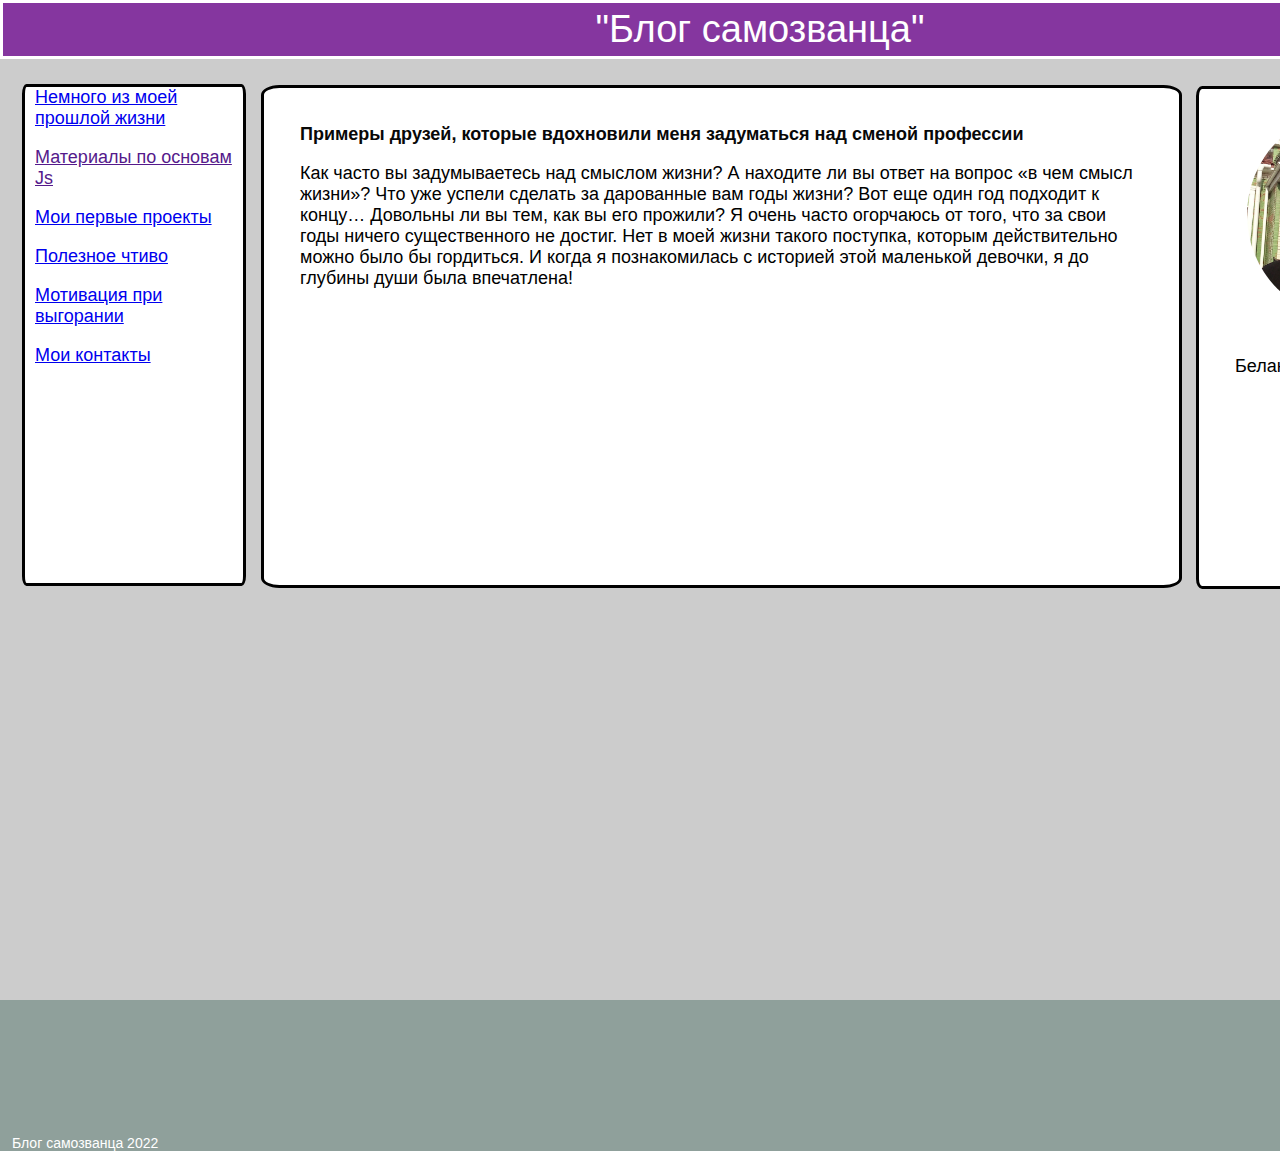
==== my first site/index.html @ dedb8ea8 "new project" ====
<!DOCTYPE html>
<html>
<head>
    <meta charset="UTF-8">
    <title>Мой путь от строителя в разработчики!</title>
    <link rel="stylesheet" href="myfs.css">


</head>
<body>
<div class="container">
    <div class="header">"Блог самозванца"</div>
    <div class="sidebar">
        <a target="_blank" href="http:/www.google.com">Немного из моей прошлой жизни</a>
        <p><a href="">Материалы по основам Js</a></p>
        <p><a href="#">Мои первые проекты</a></p>
        <p><a href="#">Полезное чтиво</a></p>
        <p><a href="#">Мотивация при выгорании</a></p>
        <p><a href="#">Мои контакты</a></p>
    </div>
    <div class="content">
        <h2>Примеры друзей, которые вдохновили меня задуматься над сменой профессии</h2>
        <p>
            Как часто вы задумываетесь над смыслом жизни?
            А находите ли вы ответ на вопрос «в чем смысл жизни»?
            Что уже успели сделать за дарованные вам годы жизни?
            Вот еще один год подходит к концу… Довольны ли вы тем, как вы его прожили?
            Я очень часто огорчаюсь от того, что за свои годы ничего существенного
            не достиг. Нет в моей жизни такого поступка, которым действительно
            можно было бы гордиться. И когда я познакомилась с историей этой
            маленькой девочки, я до глубины души была впечатлена!
        </p>
    </div>
    <div class="menubar">
        <img class="avatar" src="img/andry.jpg" alt="hjk">
        <p>Белан Андрей 31 год
        </p>
    </div>
    <div class="footer">Блог самозванца 2022</div>
</div>
</body>
</html>
---- my first site/myfs.css ----
body,
html {
    margin:0;
    padding:0;
    color:#000;
    font: 13pt Arial, Helvetica, sans-serif; /* Шрифт теста */
    font-size: 18px;
    background: #8fa09b;
}

h2 {
    display: block;
    font-size: 18px; /* Размер шрифта в заголовке */
    color: #080808; /* Цвет заголовка */
    margin-top: auto; /* Отступ сверху */
}
.container {
    width: 1520px; /* Ширина слоя */
    height: 1000px;
    background: #cccccc;
}
.header {
    border-style: solid;
    display: block;
    font-size: 38px; /* Размер текста в шапке */
    text-align: center; /* Выравнивание текст шапки по центру */
    padding: 5px; /* Отступы внутри блока шапки */
    background:#85369f; /* Цвет фона шапки */
    color: #fff; /* Цвет текста */
}
.sidebar {
    background-color:#ffffff;
    position: relative;
    left: 22px;
    top: 0;
    bottom: 58px;
    right: 243px;
    border-radius: 2%;
    border-style: solid;
    margin-top: 25px;
    width: 198px; /* Ширина блока */
    height: 496px;
    padding: 0 10px; /* Отступы внутри левого блока */
    float: left; /* Обтекание блока по правому краю */
}
.content {
    position: relative;
    left: 26px;
    top: 1px;
    bottom: 58px;
    right: 230px;
    border-style: solid;
    border-radius: 2%;
    margin-left: 235px; /* Отступ слева */
    margin-right: 11px;
    margin-top: 25px;
    margin-bottom: 45px;
    width:843px;
    height:425px;
    padding: 36px; /* Отступы внутри правого блока */
    background:#ffffff ; /* Цвет фонравого блока */
}
.menubar {
    background: #ffffff;
    position: relative;
    left: 961px;
    top: -546px;
    bottom: 58px;
    right: 230px;
    border-style: solid;
    border-radius: 2%;
    margin-left: 235px; /* Отступ слева */
    width:230px;
    height:425px;
    padding: 36px; /* Отступы внутри правого блока */

}
.avatar{
    position: relative;
    left: 12px;
    top: -14px;
    width: 206px;
    height: 208px;
    border-radius: 60%;
}
.footer {
    background: #8fa09b; /* Цвет фона нижнего блока-подвала */
    padding-left: 12px;
    font-size: 14px;
    color: #fff; /* Цвет текста подвала */
    clear: left; /* Отменяем действие float */
}
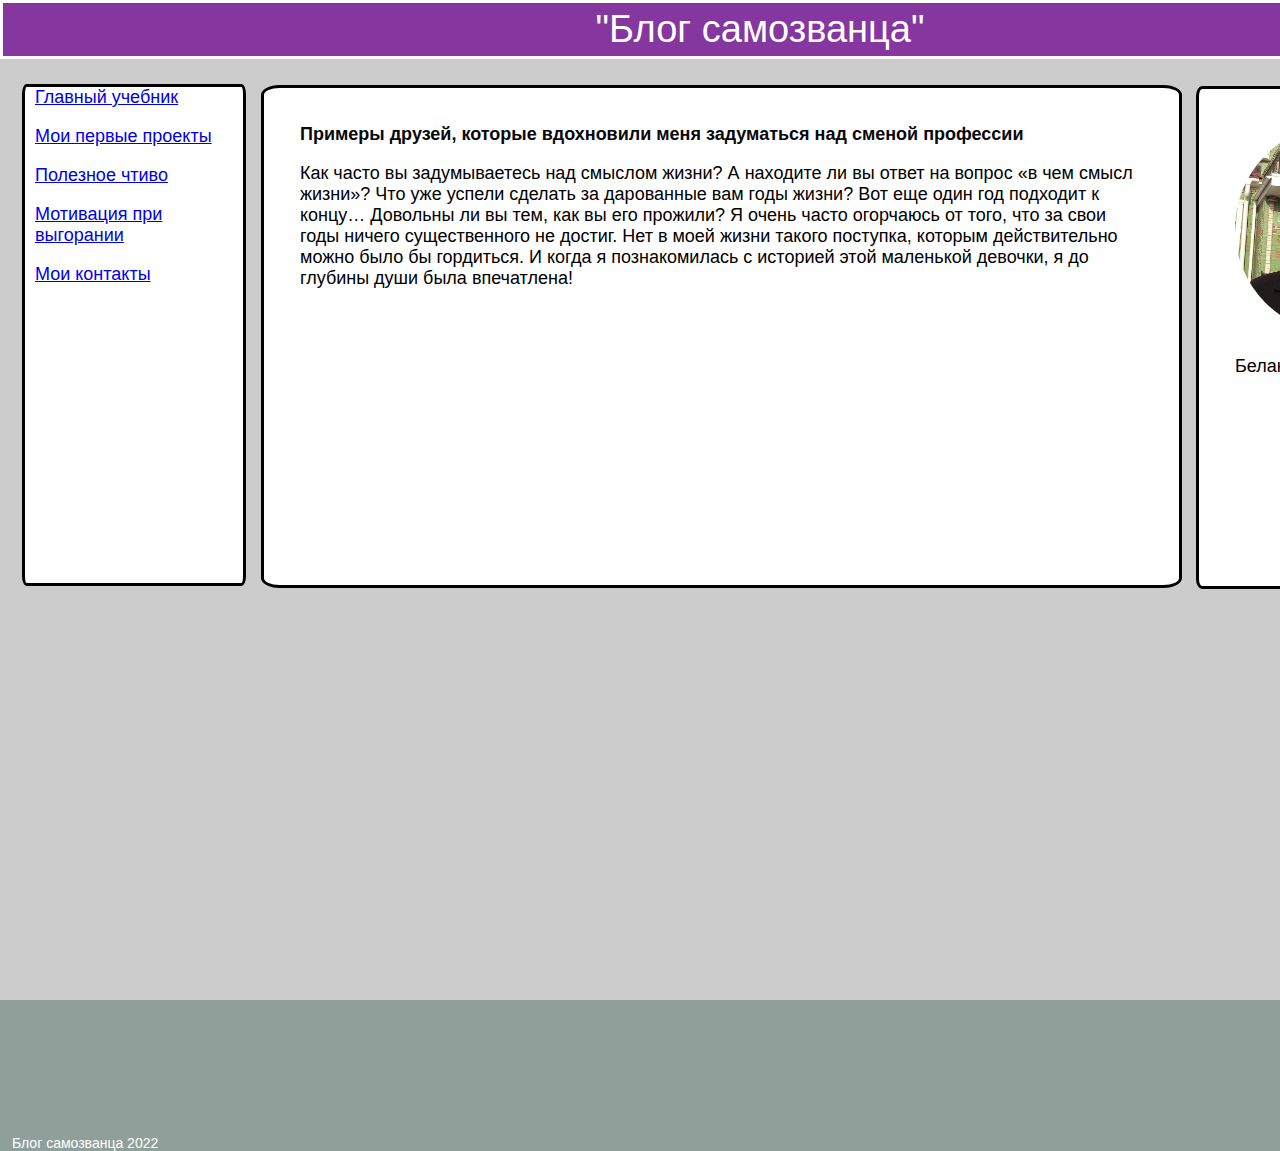
==== commit cc20ca52: "debag" ====
--- a/my first site/index.html
+++ b/my first site/index.html
@@ -11,10 +11,9 @@
 <div class="container">
     <div class="header">"Блог самозванца"</div>
     <div class="sidebar">
-        <a target="_blank" href="http:/www.google.com">Немного из моей прошлой жизни</a>
-        <p><a href="">Материалы по основам Js</a></p>
+        <a href="https://www.youtube.com">Главный учебник</a>
         <p><a href="#">Мои первые проекты</a></p>
-        <p><a href="#">Полезное чтиво</a></p>
+        <a href="https://learn.javascript.ru">Полезное чтиво</a>
         <p><a href="#">Мотивация при выгорании</a></p>
         <p><a href="#">Мои контакты</a></p>
     </div>
@@ -32,11 +31,17 @@
         </p>
     </div>
     <div class="menubar">
-        <img class="avatar" src="img/andry.jpg" alt="hjk">
+        <a href="http://www.vk.com">
+            <img src="img/andry.jpg" alt="HTML учебник" style="width:206px;height:208px;border-radius:60%">
+          </a>
+          
         <p>Белан Андрей 31 год
         </p>
+    
+
     </div>
     <div class="footer">Блог самозванца 2022</div>
 </div>
+<script src="./myfs.js" ></script>
 </body>
 </html>--- a/my first site/myfs.css
+++ b/my first site/myfs.css
@@ -19,6 +19,10 @@
     width: 1520px; /* Ширина слоя */
     height: 1000px;
     background: #cccccc;
+}
+.button {
+    width: 75px;
+    font-size: 34px;
 }
 .header {
     border-style: solid;
